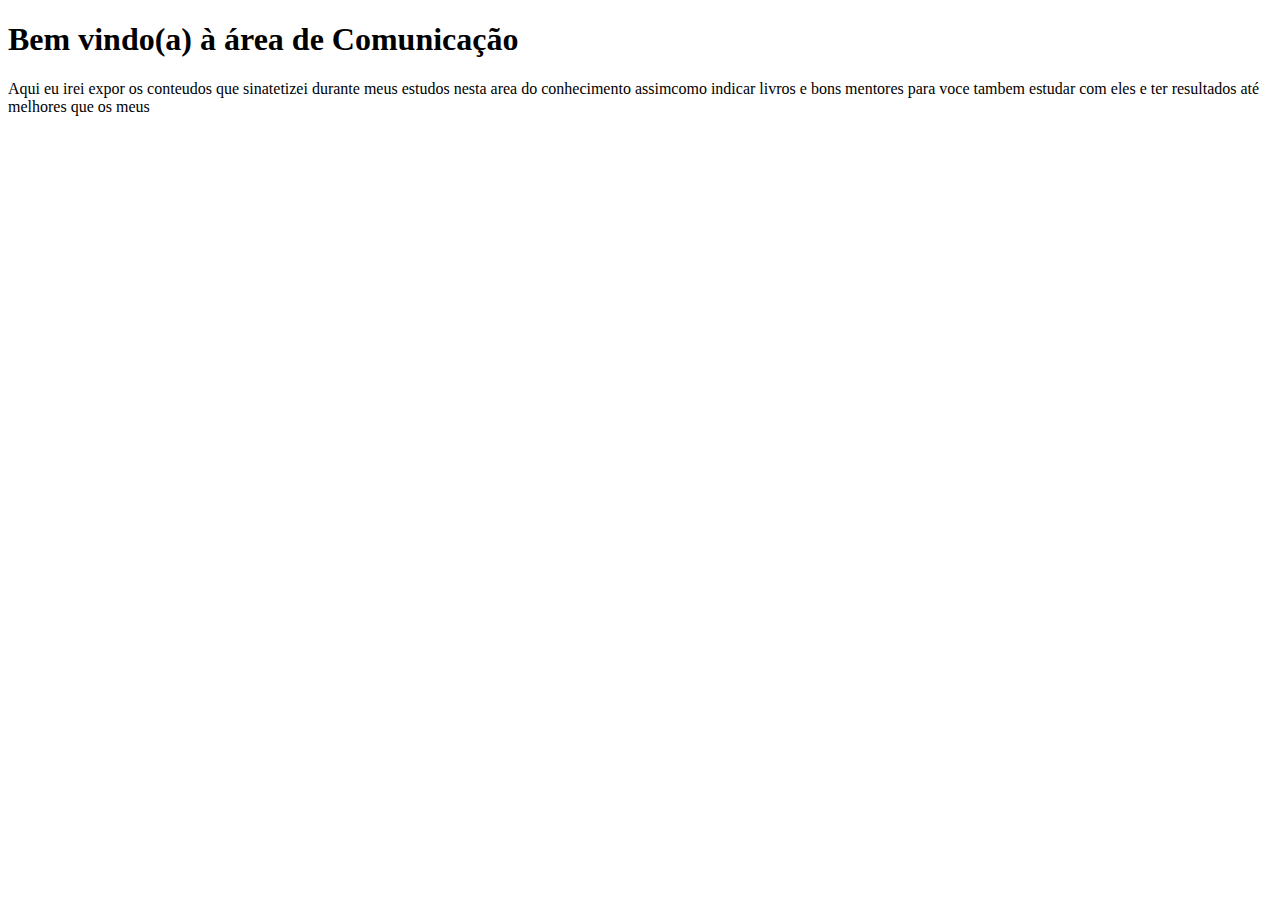
==== comunicacao.html @ 8ead9c21 "Update comunicacao.html" ====
<!DOCTYPE html>
<html lang="pt-br">

<head>
    <meta charset="UTF-8">
    <meta http-equiv="X-UA-Compatible" content="IE=edge">
    <meta name="viewport" content="width=device-width, initial-scale=1.0">
    <title>Comunicação</title>
</head>

<body>
    <h1>Bem vindo(a) à área de Comunicação</h1>
    <p>Aqui eu irei expor os conteudos que sinatetizei durante meus estudos nesta area do conhecimento assimcomo indicar
        livros e bons mentores para voce tambem estudar com eles e ter resultados até melhores que os meus
    </p>
</body>

</html>
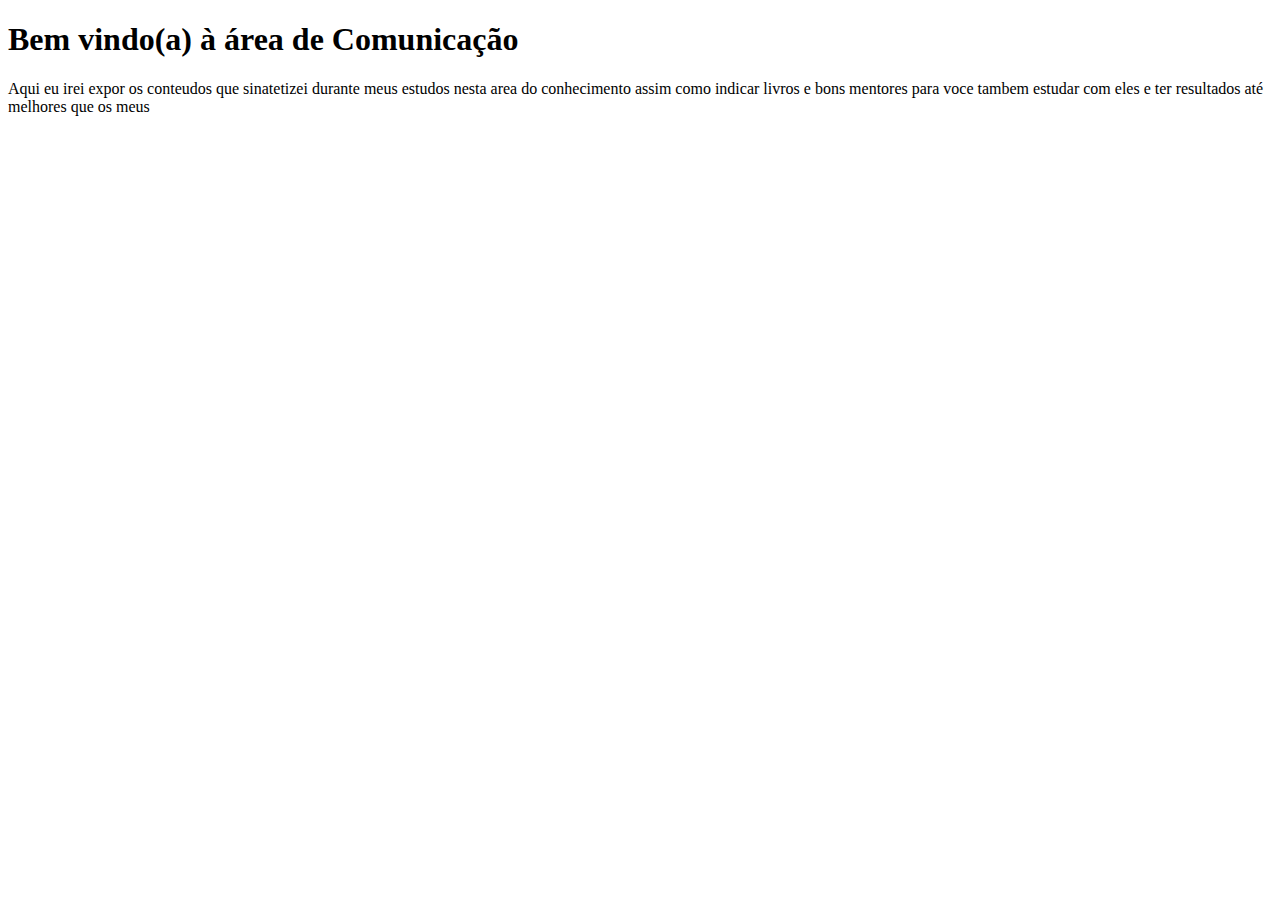
==== commit 7ad172c1: "Update comunicacao.html" ====
--- a/comunicacao.html
+++ b/comunicacao.html
@@ -10,7 +10,7 @@
 
 <body>
     <h1>Bem vindo(a) à área de Comunicação</h1>
-    <p>Aqui eu irei expor os conteudos que sinatetizei durante meus estudos nesta area do conhecimento assimcomo indicar
+    <p>Aqui eu irei expor os conteudos que sinatetizei durante meus estudos nesta area do conhecimento assim como indicar
         livros e bons mentores para voce tambem estudar com eles e ter resultados até melhores que os meus
     </p>
 </body>
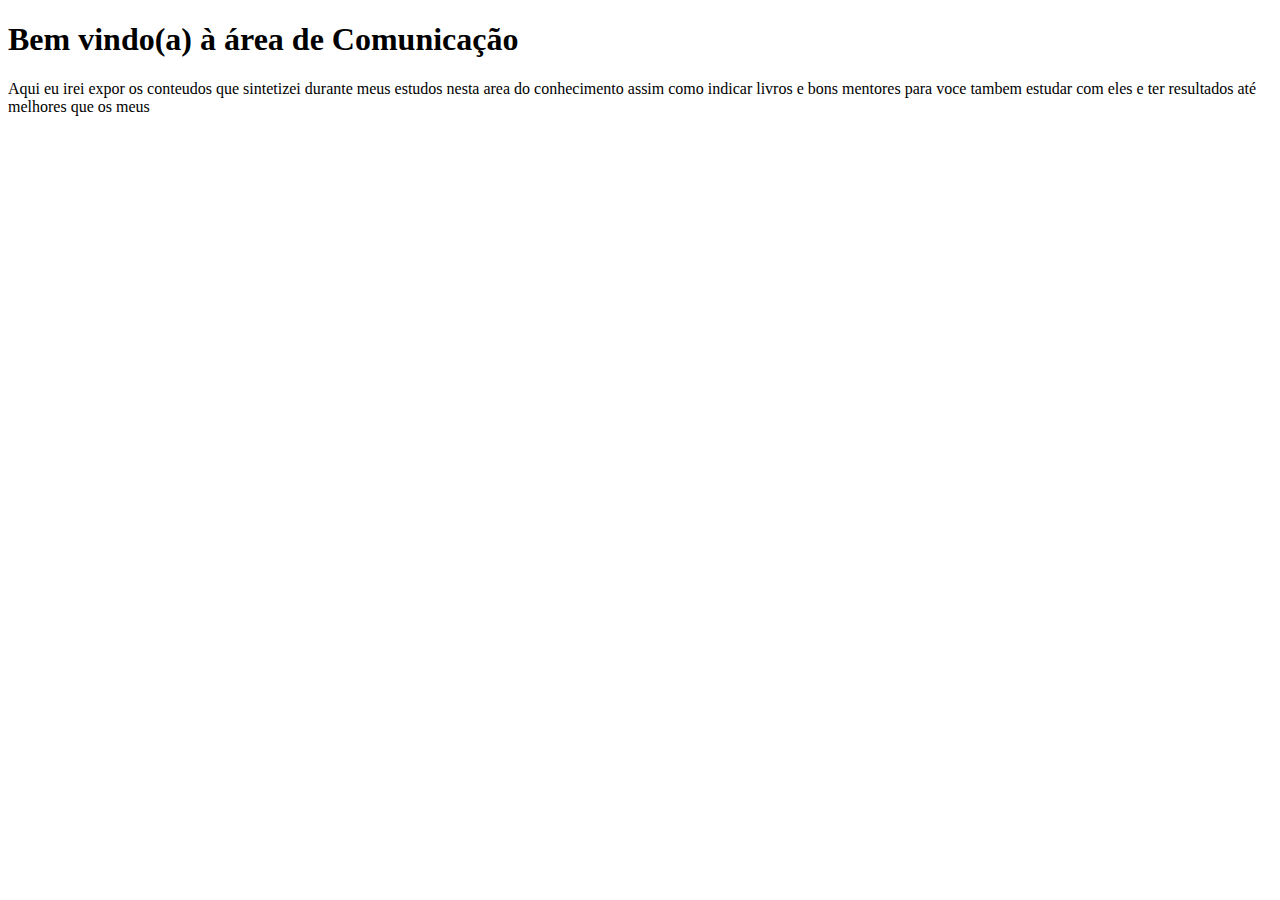
==== commit 5950a470: "Update comunicacao.html" ====
--- a/comunicacao.html
+++ b/comunicacao.html
@@ -10,7 +10,7 @@
 
 <body>
     <h1>Bem vindo(a) à área de Comunicação</h1>
-    <p>Aqui eu irei expor os conteudos que sinatetizei durante meus estudos nesta area do conhecimento assim como indicar
+    <p>Aqui eu irei expor os conteudos que sintetizei durante meus estudos nesta area do conhecimento assim como indicar
         livros e bons mentores para voce tambem estudar com eles e ter resultados até melhores que os meus
     </p>
 </body>
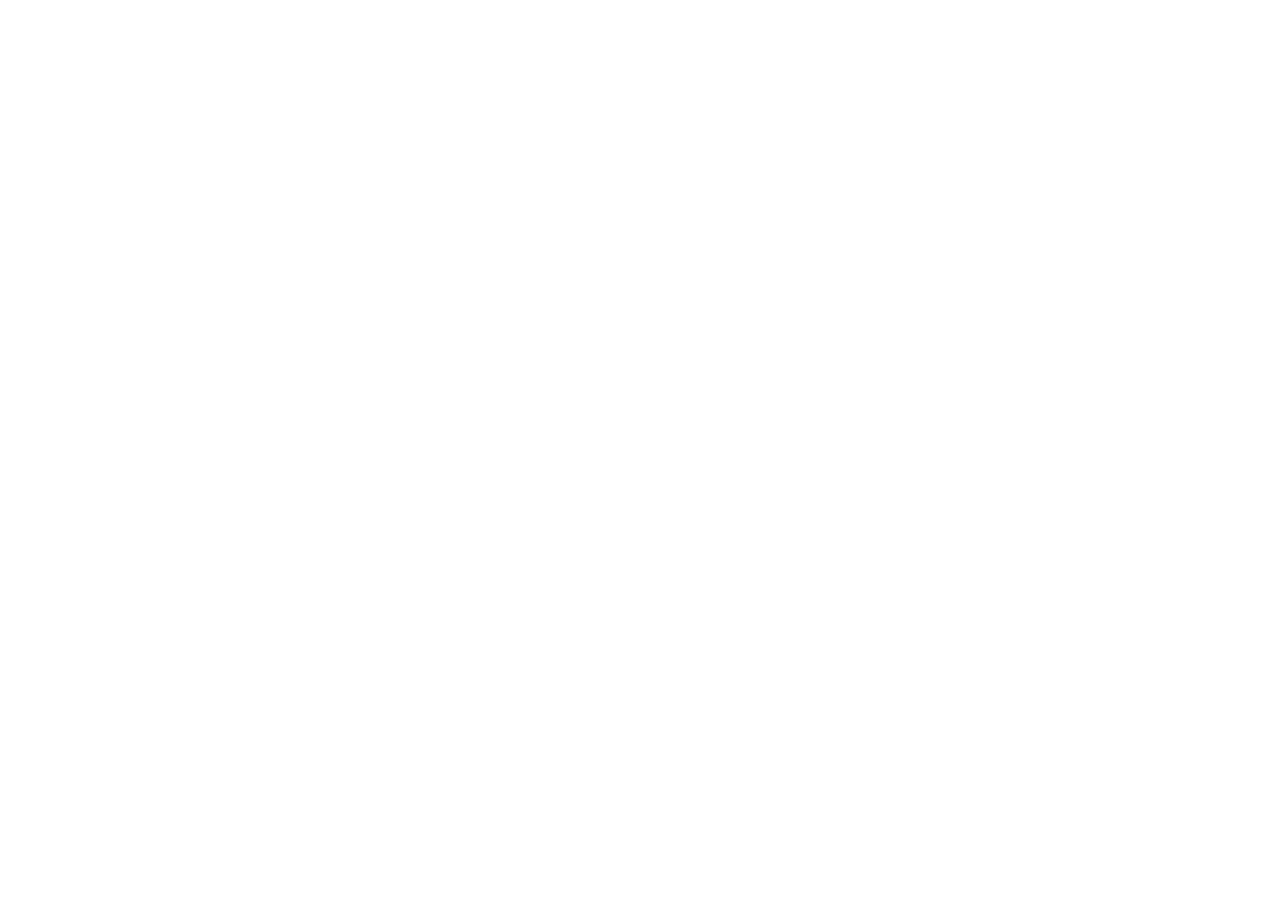
==== commit 35a6d6f6: "Update comunicacao.html" ====
--- a/comunicacao.html
+++ b/comunicacao.html
@@ -5,6 +5,9 @@
     <meta charset="UTF-8">
     <meta http-equiv="X-UA-Compatible" content="IE=edge">
     <meta name="viewport" content="width=device-width, initial-scale=1.0">
+    <link rel="shortcut icon" href="imagens/favicon.ico" type="image/x-icon">
+    <title>L-braga</title>
+    <style>
     <title>Comunicação</title>
 </head>
 
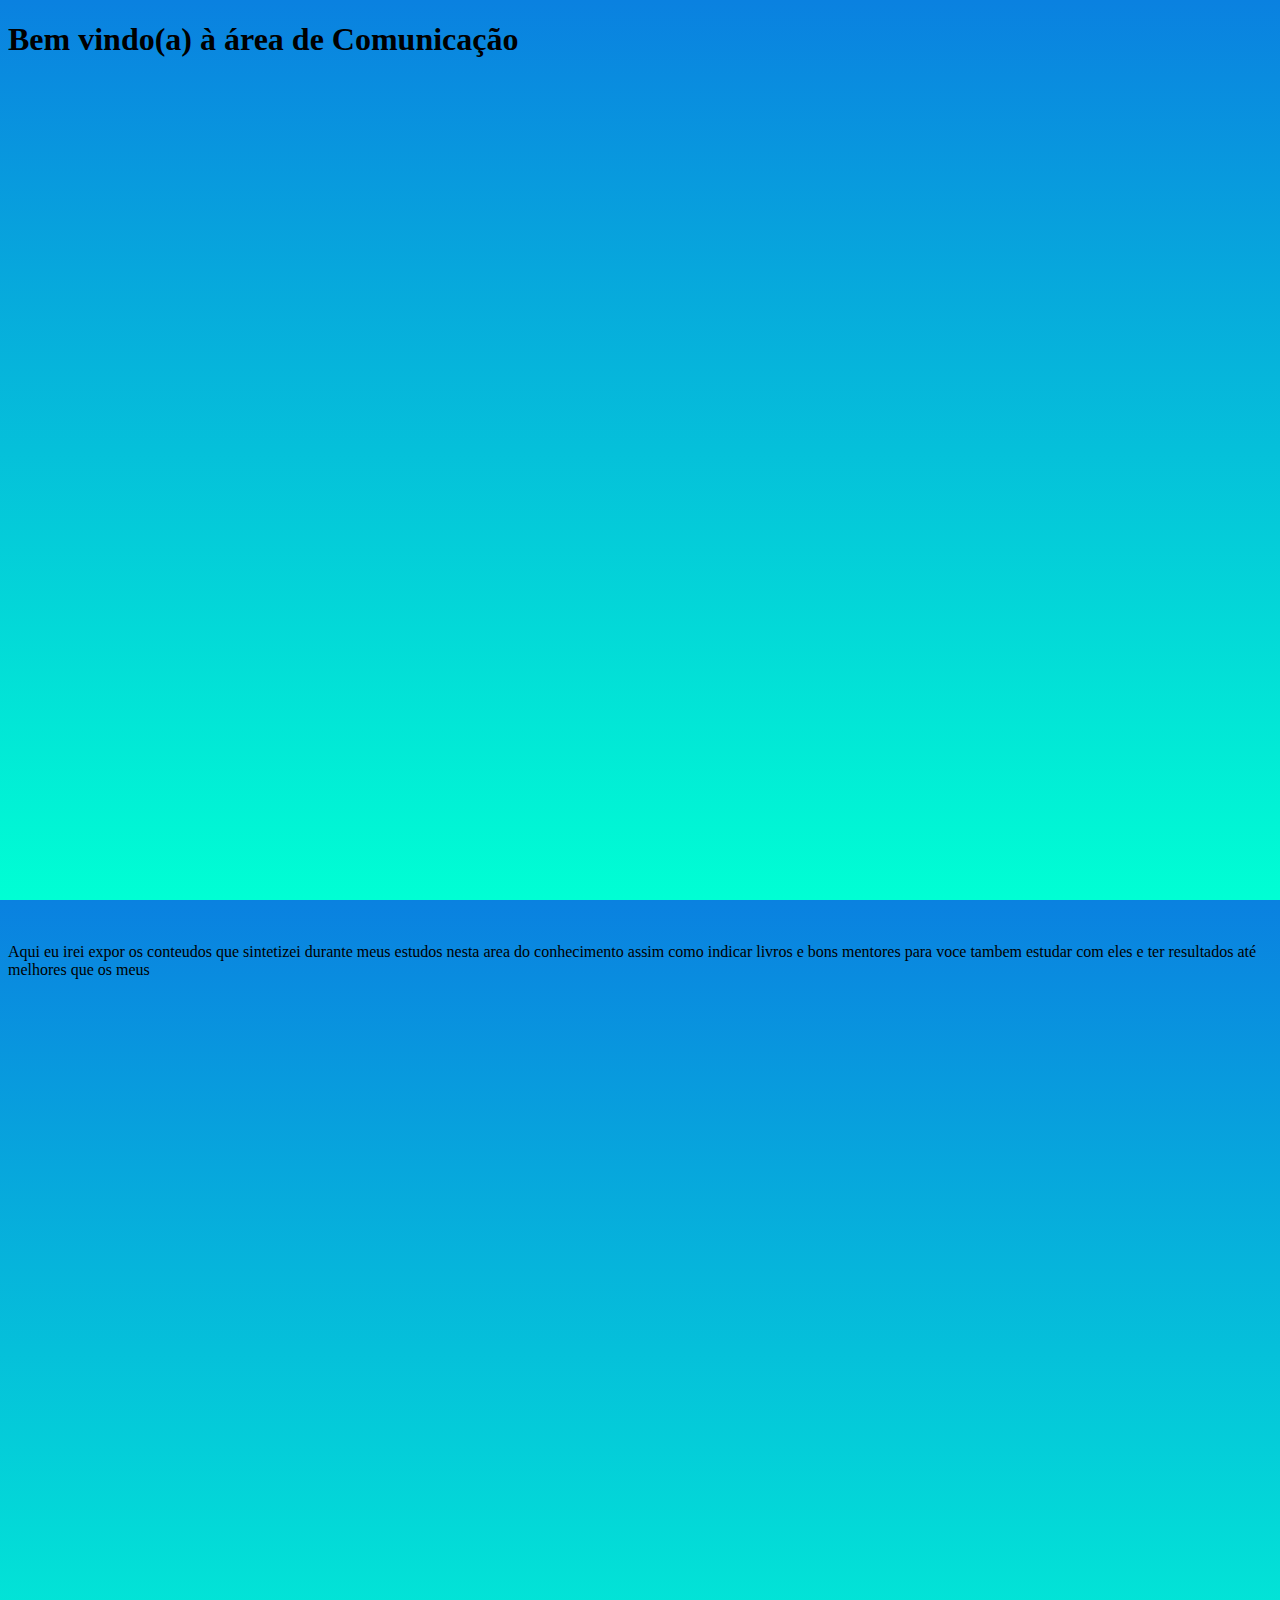
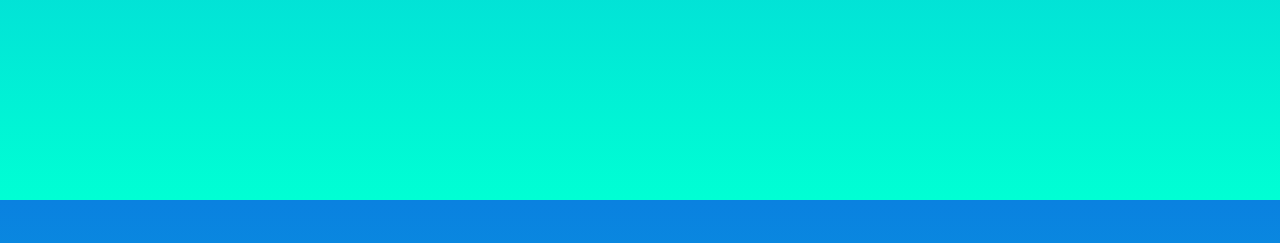
==== commit f36bc03f: "Update comunicacao.html" ====
--- a/comunicacao.html
+++ b/comunicacao.html
@@ -5,9 +5,16 @@
     <meta charset="UTF-8">
     <meta http-equiv="X-UA-Compatible" content="IE=edge">
     <meta name="viewport" content="width=device-width, initial-scale=1.0">
-    <link rel="shortcut icon" href="imagens/favicon.ico" type="image/x-icon">
+    <link rel="shortcut icon" href="favicon.ico" type="image/x-icon">
     <title>L-braga</title>
     <style>
+      * {
+            height: 100%;
+        }
+        body {
+            background-image: linear-gradient(to bottom, #0A81E0, #00FFD4);
+        }
+    </style>
     <title>Comunicação</title>
 </head>
 
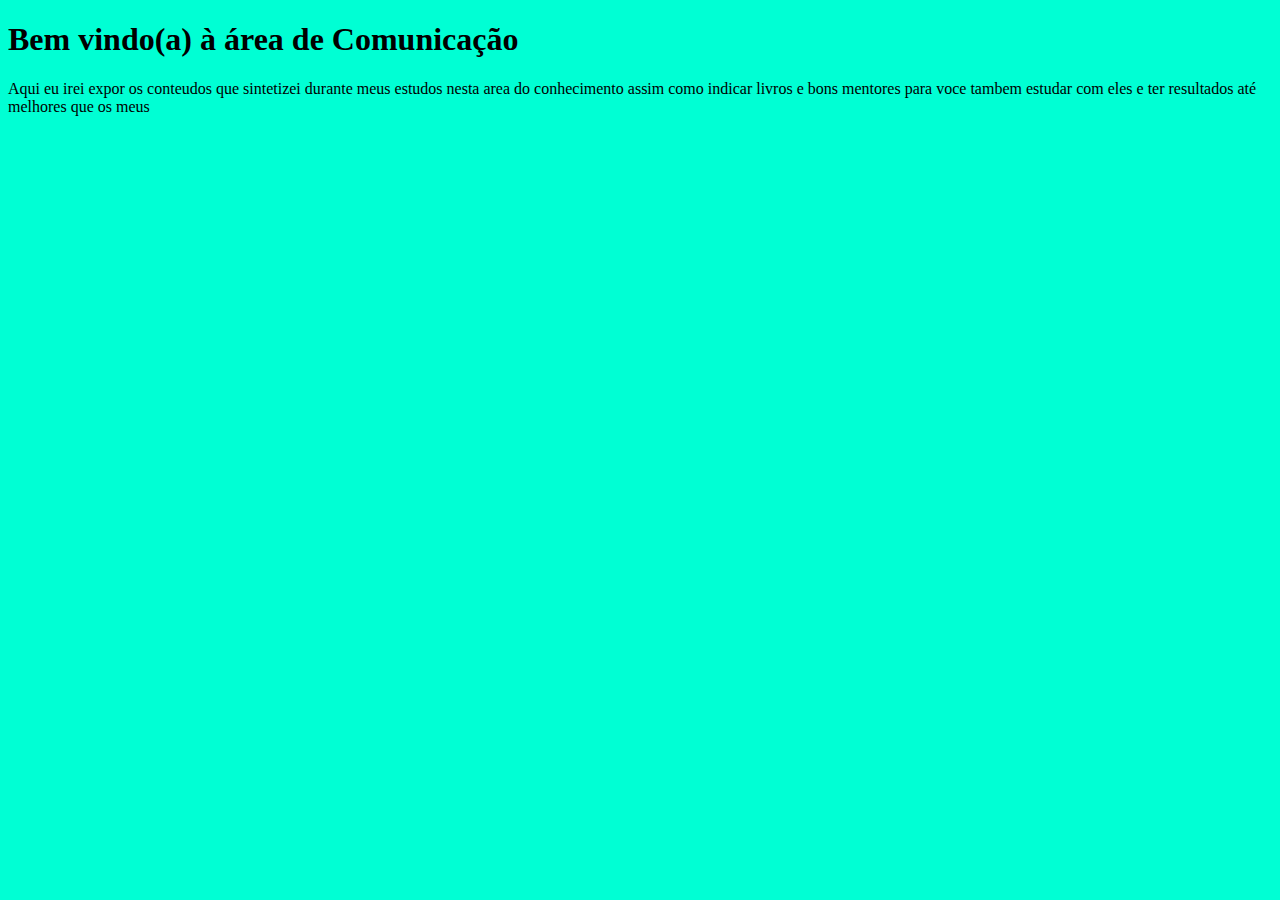
==== commit dfe1f02e: "Update comunicacao.html" ====
--- a/comunicacao.html
+++ b/comunicacao.html
@@ -8,11 +8,8 @@
     <link rel="shortcut icon" href="favicon.ico" type="image/x-icon">
     <title>L-braga</title>
     <style>
-      * {
-            height: 100%;
-        }
-        body {
-            background-image: linear-gradient(to bottom, #0A81E0, #00FFD4);
+     body {
+            background-color: #00FFD4;
         }
     </style>
     <title>Comunicação</title>
